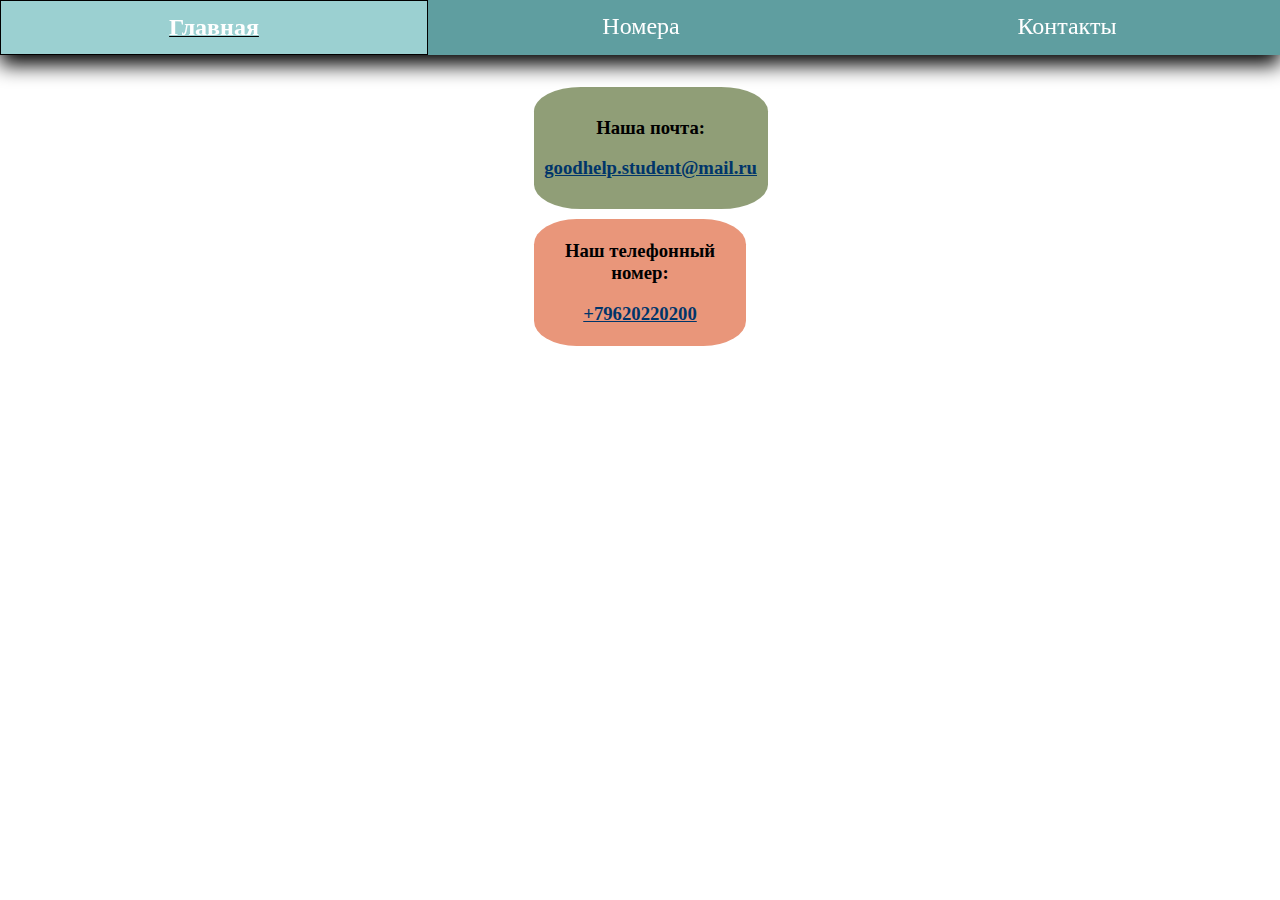
==== call.html @ e9a03f5c "Add files via upload" ====
<!DOCTYPE html>
<html lang="en">
<head>
    <meta charset="UTF-8">
    <title>Контакты</title>
    <link rel="stylesheet" href="call.css">
    <link rel="stylesheet" href="media.css">
</head>
<body>
    
    <div class="navig">
        <div class="navigs navig1"><a href="index.html">Главная</a></div>
        <div class="navigs navig2"><a href="numbers.html">Номера</a></div>
        <div class="navigs navig3"><a href="call.html">Контакты</a></div>
    </div>    

<!-- --------------------------------------------------------------------------------- -->

    <div class="content">
      

        <div class="contact">

            <div class="main-contacts">

                <div class="mail">
                    <h3>Наша почта: <p>goodhelp.student@mail.ru</p></h3>
                </div>
                
                <div class="phone-number">
                    <h3>Наш телефонный номер: <p>+79620220200</p></h3>
                </div>
    
            </div>

        </div>


    </div>

</body>
</html>
---- call.css ----
@import url('https://fonts.googleapis.com/css2?family=Lobster&display=swap');

body{
    margin: 0;
}

.content{
    margin-top: 6%;
    margin-left: 1%;
    margin-right: 1%;
}

/* -------------------------------------------------------------------------- */

.navig{
    position: fixed;
    top: 0;
    left: 0;

    display: flex;
    flex-direction: row;
    
    width: 100%;
    height: fit-content;

    background-color: cadetblue;

    box-shadow: 0px 10px 20px black;
}

.navigs{
    padding: 1%;

    text-align: center;
    width: 33%;
}

.navigs a{
    padding: 3% 35%;

    text-decoration: none;
    color: white;
    font-size: 150%;
}

.navigs:hover{
    font-weight: 900;
    text-decoration: underline;
    background-color: rgb(155, 208, 209);
    border: 1px solid black;
}

/* ------------------------------------------------------------------------ */

.contact{
    display: flex;
    justify-content: center;
}

.main-contacts{
    display: flex;
    flex-direction: column;
}

.mail{
    width: fit-content;
    height: fit-content;

    padding: 5%;
    background-color: rgba(85, 107, 47, 0.653);
    border-radius: 20%;
    margin-top: 5%;

    text-align: center;
}

.phone-number{
    width: fit-content;
    height: fit-content;


    padding: 1%;
    background-color: darksalmon;
    border-radius: 20%;
    margin-top: 5%;

    text-align: center;
}

.main-contacts p{
    text-decoration: underline;
    color: rgb(0, 53, 106);
}
---- media.css ----
@media only screen and (max-width: 1100px) {
    
.content{
    margin-top: 15%;
    margin-left: 3%;
    margin-right: 3%;
}

/* -------------------------------------------------------- */

.navig{
    top: 0;
    left: 0;

    box-shadow: 0px 15px 30px black;
}

.navigs{
    padding: 2% 0;
    text-align: center;
    font-size: 200%;
}

.navigs a{
    padding: 0 10%;
}

/* ---------------------------------------------------- */

.main h1{
    font-size: 500%;
}

.main p{
    font-size: 350%;
}

.main h4{
    font-size: 450%;
}

/* ------------------------------------------------------------- */

.numcard{
    border: 4px solid black;
    width: 90%;
    margin-bottom: 10%;
}

.cards h2{
    margin: 1% 2%;
    font-size: 600%;
}

.cards p{
    margin: 1% 2%;
    font-size: 300%;
}

/* ------------------------------------------------- */

.main-contacts{
    font-size: 300%;
}
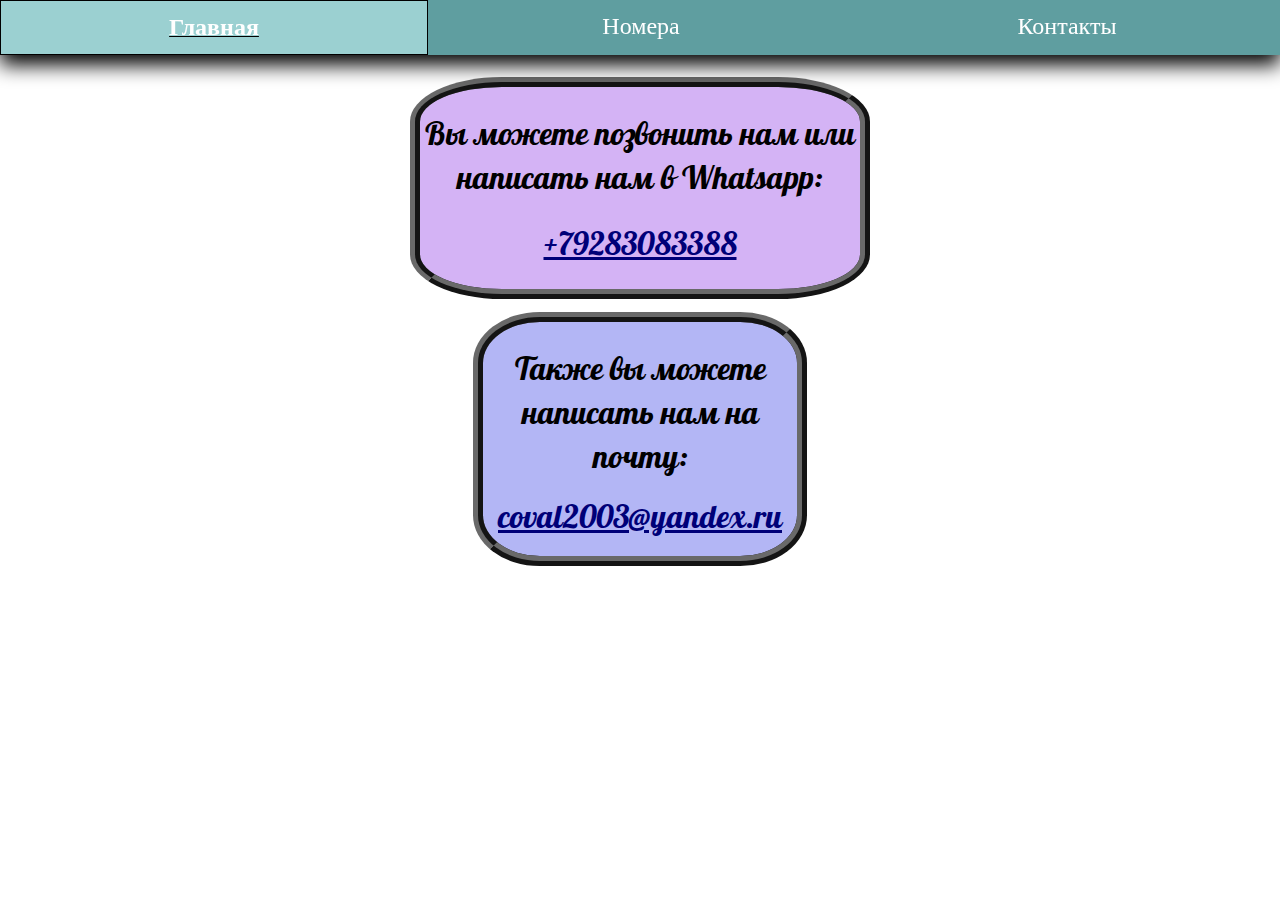
==== commit 11525ca9: "Add files via upload" ====
--- a/call.html
+++ b/call.html
@@ -21,16 +21,14 @@
 
         <div class="contact">
 
-            <div class="main-contacts">
-
-                <div class="mail">
-                    <h3>Наша почта: <p>goodhelp.student@mail.ru</p></h3>
-                </div>
-                
-                <div class="phone-number">
-                    <h3>Наш телефонный номер: <p>+79620220200</p></h3>
-                </div>
+            <div class="phone">
+                <h2>Вы можете позвонить нам или написать нам в Whatsapp:</h2>
+                <p>+79283083388</p>
+            </div>
     
+            <div class="email">
+                <h2>Также вы можете написать нам на почту:</h2>
+                <p>coval2003@yandex.ru</p>
             </div>
 
         </div>
--- a/call.css
+++ b/call.css
@@ -1,4 +1,4 @@
-@import url('https://fonts.googleapis.com/css2?family=Lobster&display=swap');
+@import url('https://fonts.googleapis.com/css2?family=Pattaya&display=swap');
 
 body{
     margin: 0;
@@ -8,6 +8,8 @@
     margin-top: 6%;
     margin-left: 1%;
     margin-right: 1%;
+
+    font-family: 'Pattaya', sans-serif;
 }
 
 /* -------------------------------------------------------------------------- */
@@ -24,7 +26,6 @@
     height: fit-content;
 
     background-color: cadetblue;
-
     box-shadow: 0px 10px 20px black;
 }
 
@@ -54,40 +55,43 @@
 
 .contact{
     display: flex;
-    justify-content: center;
+    flex-direction: column;
+    align-items: center;
 }
 
-.main-contacts{
-    display: flex;
-    flex-direction: column;
+
+.phone{
+    width: 35%;
+    margin-bottom: 1%;
+
+    border: 10px ridge rgb(105, 105, 105);
+    border-radius: 20%;
+    background-color: rgba(137, 43, 226, 0.36);
 }
 
-.mail{
-    width: fit-content;
-    height: fit-content;
+.email{
+    width: 25%;
 
-    padding: 5%;
-    background-color: rgba(85, 107, 47, 0.653);
+    border: 10px ridge rgb(105, 105, 105);
     border-radius: 20%;
-    margin-top: 5%;
-
-    text-align: center;
+    background-color: rgba(43, 52, 226, 0.36);
 }
 
-.phone-number{
-    width: fit-content;
-    height: fit-content;
 
+h2{
+    text-align: center;
+    margin-bottom: 0;
 
-    padding: 1%;
-    background-color: darksalmon;
-    border-radius: 20%;
-    margin-top: 5%;
-
-    text-align: center;
+    font-size: 200%;
+    font-weight: 100;
 }
 
-.main-contacts p{
+p{
+    text-align: center;
+    margin: 5% 0;
+
+    font-size: 200%;
+    font-weight: 500;
     text-decoration: underline;
-    color: rgb(0, 53, 106);
+    color: rgb(0, 0, 120);
 }
--- a/media.css
+++ b/media.css
@@ -23,6 +23,16 @@
 
 .navigs a{
     padding: 0 10%;
+}
+
+
+
+.nav-detail{
+    padding: 0;
+}
+
+.nav-detail a{
+    padding: 0 44%;
 }
 
 /* ---------------------------------------------------- */
@@ -57,8 +67,42 @@
     font-size: 300%;
 }
 
+
+
+.slider{
+    max-width: 90%;
+}
+
+/* ----- */
+
+.main-content{
+    display: flex;
+    flex-direction: column;
+}
+
+.main-content h1{
+    align-self: center;
+}
+
 /* ------------------------------------------------- */
 
-.main-contacts{
-    font-size: 300%;
-}+.phone{
+    width: 80%;
+
+    border: 25px ridge rgb(105, 105, 105);
+}
+
+.email{
+    width: 80%;
+
+    border: 25px ridge rgb(105, 105, 105);
+}
+
+
+h2{
+    font-size: 350%;
+}
+
+p{
+    font-size: 250%;
+}
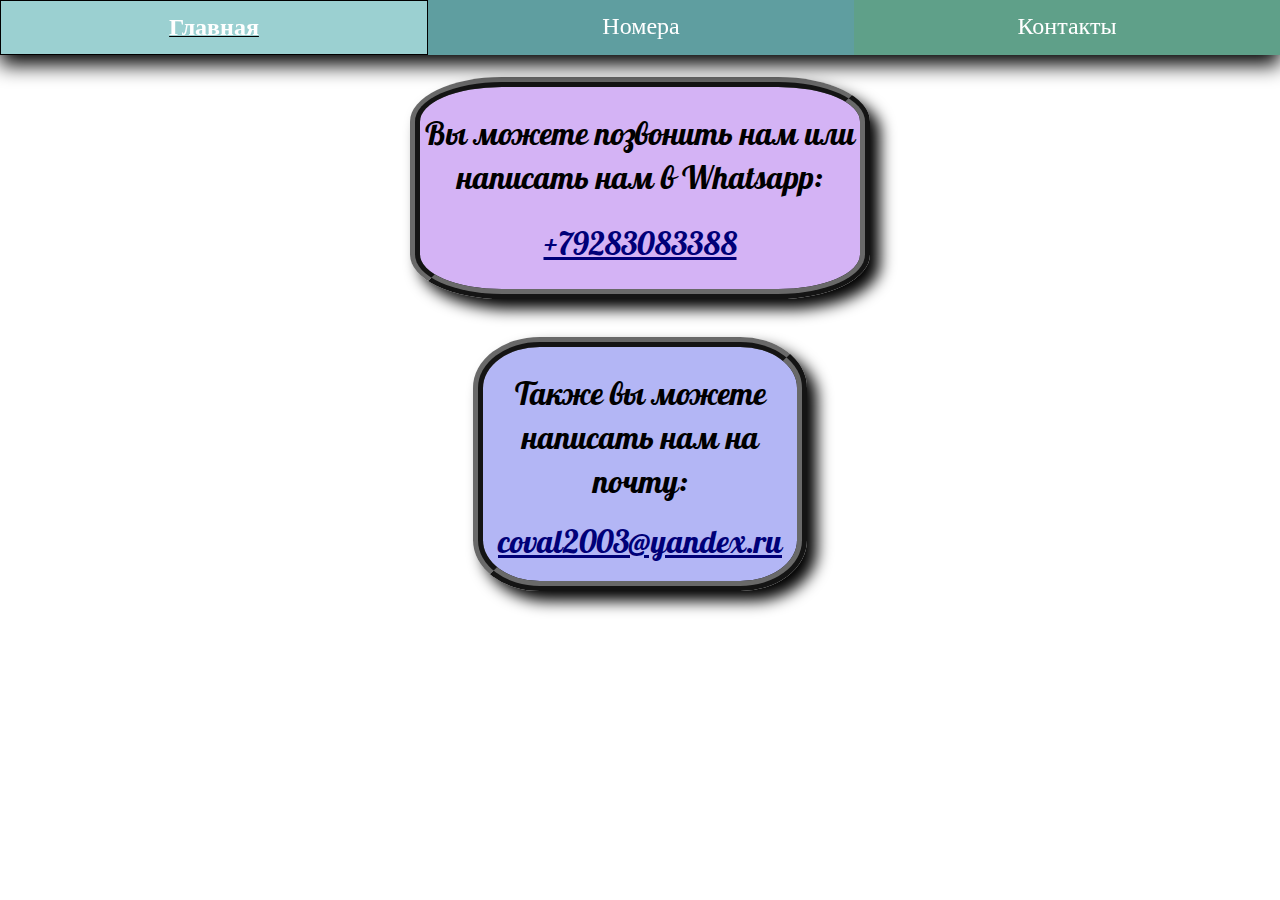
==== commit feaf77a2: "Add files via upload" ====
--- a/call.html
+++ b/call.html
@@ -2,6 +2,13 @@
 <html lang="en">
 <head>
     <meta charset="UTF-8">
+    <link rel="apple-touch-icon" sizes="180x180" href="favicon/apple-touch-icon.png">
+    <link rel="icon" type="image/png" sizes="32x32" href="favicon/favicon-32x32.png">
+    <link rel="icon" type="image/png" sizes="16x16" href="favicon/favicon-16x16.png">
+    <link rel="manifest" href="favicon/site.webmanifest">
+    <link rel="mask-icon" href="favicon/safari-pinned-tab.svg" color="#5bbad5">
+    <meta name="msapplication-TileColor" content="#da532c">
+    <meta name="theme-color" content="#ffffff">
     <title>Контакты</title>
     <link rel="stylesheet" href="call.css">
     <link rel="stylesheet" href="media.css">
--- a/call.css
+++ b/call.css
@@ -51,6 +51,12 @@
     border: 1px solid black;
 }
 
+
+
+.navig3{
+    background-color: rgb(95, 160, 137);
+}
+
 /* ------------------------------------------------------------------------ */
 
 .contact{
@@ -62,11 +68,12 @@
 
 .phone{
     width: 35%;
-    margin-bottom: 1%;
+    margin-bottom: 3%;
 
     border: 10px ridge rgb(105, 105, 105);
     border-radius: 20%;
     background-color: rgba(137, 43, 226, 0.36);
+    box-shadow: 10px 10px 15px black;
 }
 
 .email{
@@ -75,6 +82,7 @@
     border: 10px ridge rgb(105, 105, 105);
     border-radius: 20%;
     background-color: rgba(43, 52, 226, 0.36);
+    box-shadow: 10px 10px 15px black;
 }
 
 
--- a/media.css
+++ b/media.css
@@ -33,6 +33,7 @@
 
 .nav-detail a{
     padding: 0 44%;
+    font-size: 170%;
 }
 
 /* ---------------------------------------------------- */
@@ -67,12 +68,6 @@
     font-size: 300%;
 }
 
-
-
-.slider{
-    max-width: 90%;
-}
-
 /* ----- */
 
 .main-content{
@@ -80,22 +75,42 @@
     flex-direction: column;
 }
 
+
 .main-content h1{
     align-self: center;
+    margin-top: 0;
+}
+
+.slider{
+    width: 90%;
+    align-self: center;
+}
+
+.main-content h3{
+    align-self: center;
+}
+
+.main-content p{
+    align-self: center;
+
+    font-size: 200%;
 }
 
 /* ------------------------------------------------- */
 
 .phone{
     width: 80%;
+    margin-bottom: 7%;
 
     border: 25px ridge rgb(105, 105, 105);
+    box-shadow: 30px 30px 30px black;
 }
 
 .email{
     width: 80%;
 
     border: 25px ridge rgb(105, 105, 105);
+    box-shadow: 30px 30px 30px black;
 }
 
 
@@ -106,3 +121,5 @@
 p{
     font-size: 250%;
 }
+
+}